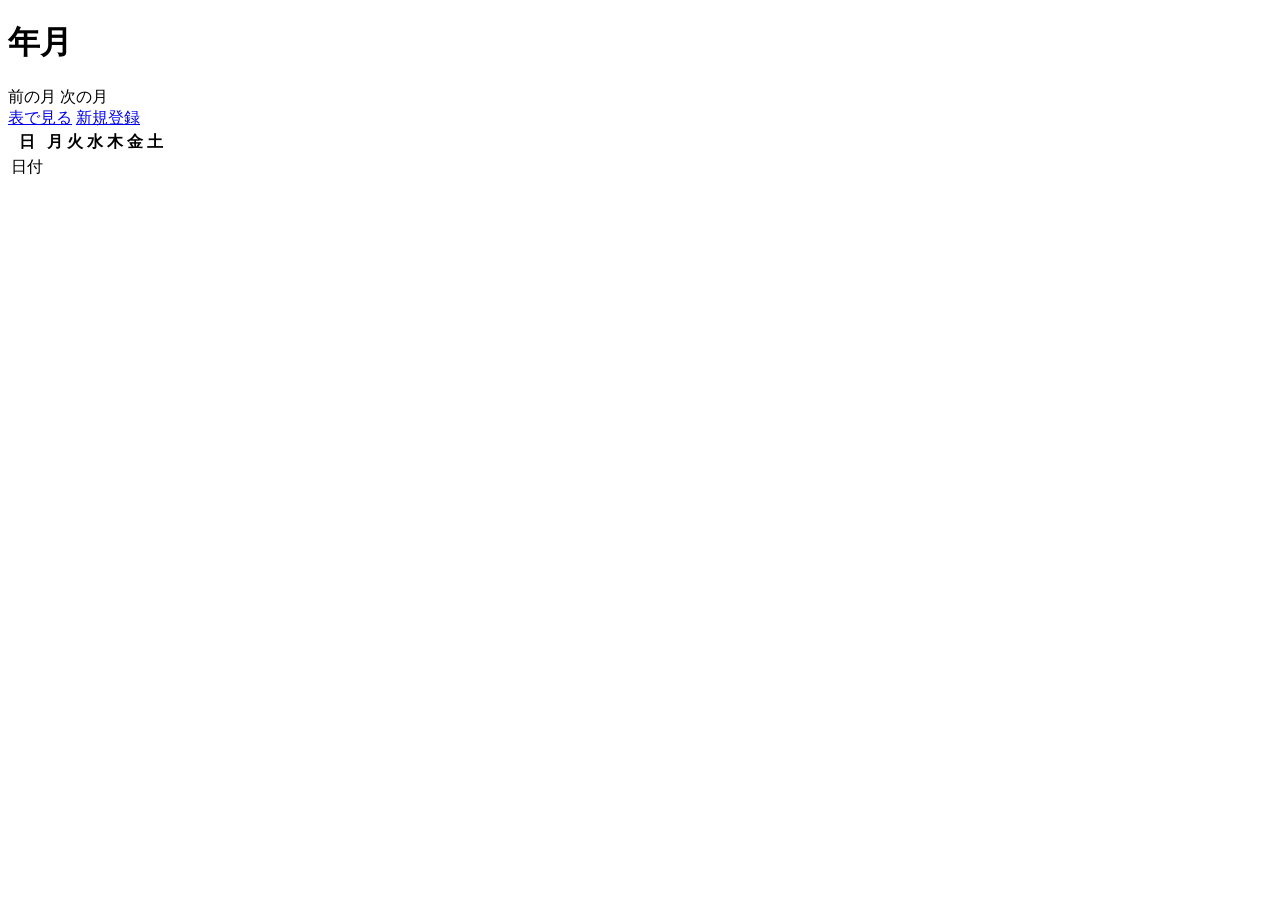
==== src/main/resources/templates/calendar.html @ 413b63d7 "カレンダー" ====
<!DOCTYPE html>
<html lang="ja" xmlns:th="http://www.thymeleaf.org">

<head>
    <meta charset="UTF-8">
    <meta name="viewport" content="width=device-width, initial-scale=1.0">
    <title>カレンダー</title>
    <link rel="stylesheet" th:href="@{/css/style.css(v='calendar-2')}">
</head>

<body>
    <main class="container">
        <h1 class="page-title" th:text="${displayedMonth.year + '年' + displayedMonth.monthValue + '月'}">年月</h1>

        <nav class="calendar-navigation" aria-label="月の移動">
            <div class="calendar-navigation-group">
                <a class="link" th:href="@{/calendar(year=${previousMonth.year},month=${previousMonth.monthValue})}">前の月</a>
                <a class="link" th:href="@{/calendar(year=${nextMonth.year},month=${nextMonth.monthValue})}">次の月</a>
            </div>
            <div class="calendar-navigation-group">
                <a class="link" href="/todos">表で見る</a>
                <a class="link" href="/todos/new">新規登録</a>
            </div>
        </nav>

        <table class="calendar-table" th:attr="data-from=${firstDay},data-to=${lastDay}">
            <thead>
                <tr>
                    <th scope="col">日</th>
                    <th scope="col">月</th>
                    <th scope="col">火</th>
                    <th scope="col">水</th>
                    <th scope="col">木</th>
                    <th scope="col">金</th>
                    <th scope="col">土</th>
                </tr>
            </thead>
            <tbody>
                <tr th:each="weekStart : ${#numbers.sequence(0, calendarDays.size() - 1, 7)}">
                    <td th:each="offset : ${#numbers.sequence(0, 6)}"
                        th:with="date=${calendarDays[weekStart + offset]}"
                        th:attr="data-date=${date != null ? date : null}">
                        <span th:if="${date != null}" th:text="${date.dayOfMonth}">日付</span>
                    </td>
                </tr>
            </tbody>
        </table>
    </main>
    <script>
        async function loadCalendarTodos() {
            const calendar = document.querySelector('.calendar-table');
            const from = calendar.dataset.from;
            const to = calendar.dataset.to;
            const params = new URLSearchParams({ from, to });
            const res = await fetch(`/api/todos?${params.toString()}`);
            const holidayRes = await fetch(`/api/holidays?${params.toString()}`);

            if (holidayRes.headers.has('X-Holidays-Unavailable')) {
                const message = document.createElement('p');
                message.textContent = '祝日を取れませんでした';
                document.querySelector('main.container').prepend(message);
            }

            const holidays = await holidayRes.json();
            const calendarCells = calendar.querySelectorAll('td[data-date]');
            calendarCells.forEach(cell => {
                const date = cell.dataset.date;
                const holidayName = holidays[date];
                if (holidayName) {
                    cell.title = holidayName;
                    cell.style.backgroundColor = '#fde68a';
                    return;
                }

                const dayOfWeek = new Date(`${date}T00:00:00`).getDay();
                if (dayOfWeek === 0) {
                    cell.style.backgroundColor = '#fecaca';
                } else if (dayOfWeek === 6) {
                    cell.style.backgroundColor = '#bfdbfe';
                }
            });

            if (!res.ok) {
                return;
            }

            const todos = await res.json();
            const cellsByDate = new Map(
                Array.from(calendar.querySelectorAll('td[data-date]'), cell => [cell.dataset.date, cell])
            );
            const todosByDate = new Map();

            todos.forEach(todo => {
                if (!cellsByDate.has(todo.dueDate)) {
                    return;
                }

                if (!todosByDate.has(todo.dueDate)) {
                    todosByDate.set(todo.dueDate, []);
                }
                todosByDate.get(todo.dueDate).push(todo);
            });

            const now = new Date();
            const today = `${now.getFullYear()}-${String(now.getMonth() + 1).padStart(2, '0')}-${String(now.getDate()).padStart(2, '0')}`;
            todosByDate.forEach((dayTodos, date) => {
                const cell = cellsByDate.get(date);
                dayTodos.slice(0, 3).forEach(todo => {
                    const taskName = document.createElement('a');
                    taskName.href = `/todos/${todo.id}/edit`;
                    taskName.className = 'link';
                    taskName.style.display = 'block';
                    taskName.textContent = todo.title;
                    if (todo.dueDate < today && !todo.completed) {
                        taskName.style.color = '#dc2626';
                    }
                    cell.append(taskName);
                });

                if (dayTodos.length > 3) {
                    const moreTasks = document.createElement('div');
                    moreTasks.textContent = `ほか ${dayTodos.length - 3}件`;
                    cell.append(moreTasks);
                }
            });
        }

        loadCalendarTodos();
    </script>
</body>

</html>
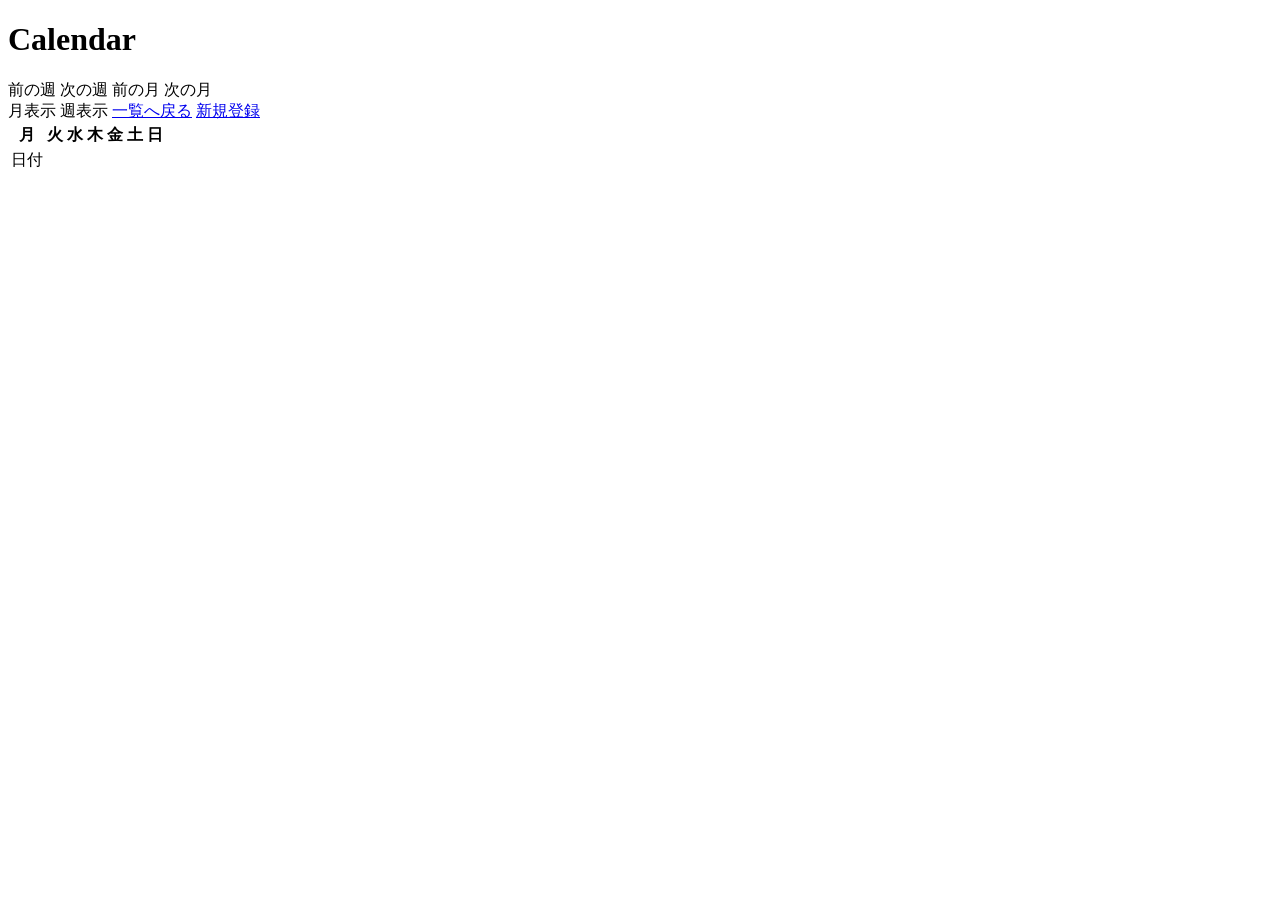
==== commit e6907a77: "追加機能" ====
--- a/src/main/resources/templates/calendar.html
+++ b/src/main/resources/templates/calendar.html
@@ -5,34 +5,39 @@
     <meta charset="UTF-8">
     <meta name="viewport" content="width=device-width, initial-scale=1.0">
     <title>カレンダー</title>
-    <link rel="stylesheet" th:href="@{/css/style.css(v='calendar-2')}">
+    <link rel="stylesheet" th:href="@{/css/style.css(v='theme-9')}">
 </head>
 
 <body>
     <main class="container">
-        <h1 class="page-title" th:text="${displayedMonth.year + '年' + displayedMonth.monthValue + '月'}">年月</h1>
+        <h1 class="page-title" th:text="${displayTitle}">Calendar</h1>
 
-        <nav class="calendar-navigation" aria-label="月の移動">
+        <nav class="calendar-navigation" aria-label="&#12459;&#12524;&#12531;&#12480;&#12540;&#31227;&#21205;">
             <div class="calendar-navigation-group">
-                <a class="link" th:href="@{/calendar(year=${previousMonth.year},month=${previousMonth.monthValue})}">前の月</a>
-                <a class="link" th:href="@{/calendar(year=${nextMonth.year},month=${nextMonth.monthValue})}">次の月</a>
+                <a class="link" th:if="${weekView}" th:href="@{/calendar(view='week',date=${previousWeekDate})}">&#21069;&#12398;&#36913;</a>
+                <a class="link" th:if="${weekView}" th:href="@{/calendar(view='week',date=${nextWeekDate})}">&#27425;&#12398;&#36913;</a>
+                <a class="link" th:unless="${weekView}" th:href="@{/calendar(year=${previousMonth.year},month=${previousMonth.monthValue})}">&#21069;&#12398;&#26376;</a>
+                <a class="link" th:unless="${weekView}" th:href="@{/calendar(year=${nextMonth.year},month=${nextMonth.monthValue})}">&#27425;&#12398;&#26376;</a>
             </div>
             <div class="calendar-navigation-group">
-                <a class="link" href="/todos">表で見る</a>
-                <a class="link" href="/todos/new">新規登録</a>
+                <a class="link" th:if="${weekView}" th:href="@{/calendar(year=${displayedMonth.year},month=${displayedMonth.monthValue})}">&#26376;&#34920;&#31034;</a>
+                <a class="link" th:unless="${weekView}" th:href="@{/calendar(view='week',date=${selectedDate})}">&#36913;&#34920;&#31034;</a>
+                <a class="link" href="/todos">&#19968;&#35239;&#12408;&#25147;&#12427;</a>
+                <a class="link" href="/todos/new">&#26032;&#35215;&#30331;&#37682;</a>
             </div>
         </nav>
 
-        <table class="calendar-table" th:attr="data-from=${firstDay},data-to=${lastDay}">
+        <table class="calendar-table" th:classappend="${weekView ? 'weekly-calendar' : ''}"
+            th:attr="data-from=${firstDay},data-to=${lastDay},data-view=${weekView ? 'week' : 'month'}">
             <thead>
                 <tr>
-                    <th scope="col">日</th>
-                    <th scope="col">月</th>
-                    <th scope="col">火</th>
-                    <th scope="col">水</th>
-                    <th scope="col">木</th>
-                    <th scope="col">金</th>
-                    <th scope="col">土</th>
+                    <th scope="col">&#26376;</th>
+                    <th scope="col">&#28779;</th>
+                    <th scope="col">&#27700;</th>
+                    <th scope="col">&#26408;</th>
+                    <th scope="col">&#37329;</th>
+                    <th scope="col">&#22303;</th>
+                    <th scope="col">&#26085;</th>
                 </tr>
             </thead>
             <tbody>
@@ -40,7 +45,7 @@
                     <td th:each="offset : ${#numbers.sequence(0, 6)}"
                         th:with="date=${calendarDays[weekStart + offset]}"
                         th:attr="data-date=${date != null ? date : null}">
-                        <span th:if="${date != null}" th:text="${date.dayOfMonth}">日付</span>
+                        <span class="calendar-day" th:if="${date != null}" th:text="${date.dayOfMonth}">日付</span>
                     </td>
                 </tr>
             </tbody>
@@ -54,6 +59,55 @@
             const params = new URLSearchParams({ from, to });
             const res = await fetch(`/api/todos?${params.toString()}`);
             const holidayRes = await fetch(`/api/holidays?${params.toString()}`);
+
+            let weather = {};
+            try {
+                const weatherRes = await fetch(`/api/weather?${params.toString()}`);
+                if (weatherRes.ok && !weatherRes.headers.has('X-Weather-Unavailable')) {
+                    weather = await weatherRes.json();
+                }
+            } catch (error) {
+                // Weather is optional; keep rendering the calendar without it.
+            }
+
+            Object.entries(weather).forEach(([date, dayWeather]) => {
+                const cell = calendar.querySelector(`td[data-date="${date}"]`);
+                if (!cell) return;
+                const weatherLabel = document.createElement('div');
+                weatherLabel.className = 'calendar-weather';
+                const weatherIcon = document.createElement('span');
+                weatherIcon.className = 'calendar-weather-icon';
+                const code = dayWeather.weatherCode;
+                weatherIcon.textContent = code === 0 ? '\u2600\uFE0F'
+                    : code === 1 ? '\u{1F324}'
+                    : code === 2 ? '\u26C5'
+                    : code === 3 ? '\u2601\uFE0F'
+                    : [45, 48].includes(code) ? '\u{1F32B}'
+                    : [51, 53, 55, 56, 57, 61, 63, 65, 66, 67, 80, 81, 82].includes(code) ? '\u{1F327}'
+                    : [71, 73, 75, 77, 85, 86].includes(code) ? '\u{1F328}'
+                    : [95, 96, 99].includes(code) ? '\u26C8\uFE0F' : '\u{1F321}';
+                weatherIcon.setAttribute('aria-label', dayWeather.description);
+                weatherLabel.append(weatherIcon);
+
+                if (dayWeather.temperatureMax != null || dayWeather.temperatureMin != null) {
+                    const temperatures = document.createElement('div');
+                    temperatures.className = 'calendar-temperatures';
+                    if (dayWeather.temperatureMax != null) {
+                        const high = document.createElement('span');
+                        high.className = 'temperature-high';
+                        high.textContent = `${Math.round(dayWeather.temperatureMax)}\u00B0`;
+                        temperatures.append(high);
+                    }
+                    if (dayWeather.temperatureMin != null) {
+                        const low = document.createElement('span');
+                        low.className = 'temperature-low';
+                        low.textContent = `${Math.round(dayWeather.temperatureMin)}\u00B0`;
+                        temperatures.append(low);
+                    }
+                    weatherLabel.append(temperatures);
+                }
+                cell.append(weatherLabel);
+            });
 
             if (holidayRes.headers.has('X-Holidays-Unavailable')) {
                 const message = document.createElement('p');
@@ -105,7 +159,8 @@
             const today = `${now.getFullYear()}-${String(now.getMonth() + 1).padStart(2, '0')}-${String(now.getDate()).padStart(2, '0')}`;
             todosByDate.forEach((dayTodos, date) => {
                 const cell = cellsByDate.get(date);
-                dayTodos.slice(0, 3).forEach(todo => {
+                const todosToShow = calendar.dataset.view === 'week' ? dayTodos : dayTodos.slice(0, 3);
+                todosToShow.forEach(todo => {
                     const taskName = document.createElement('a');
                     taskName.href = `/todos/${todo.id}/edit`;
                     taskName.className = 'link';
@@ -117,7 +172,7 @@
                     cell.append(taskName);
                 });
 
-                if (dayTodos.length > 3) {
+                if (calendar.dataset.view !== 'week' && dayTodos.length > 3) {
                     const moreTasks = document.createElement('div');
                     moreTasks.textContent = `ほか ${dayTodos.length - 3}件`;
                     cell.append(moreTasks);
@@ -127,6 +182,7 @@
 
         loadCalendarTodos();
     </script>
+    <script src="/js/theme-toggle.js?v=theme-9"></script>
 </body>
 
 </html>
